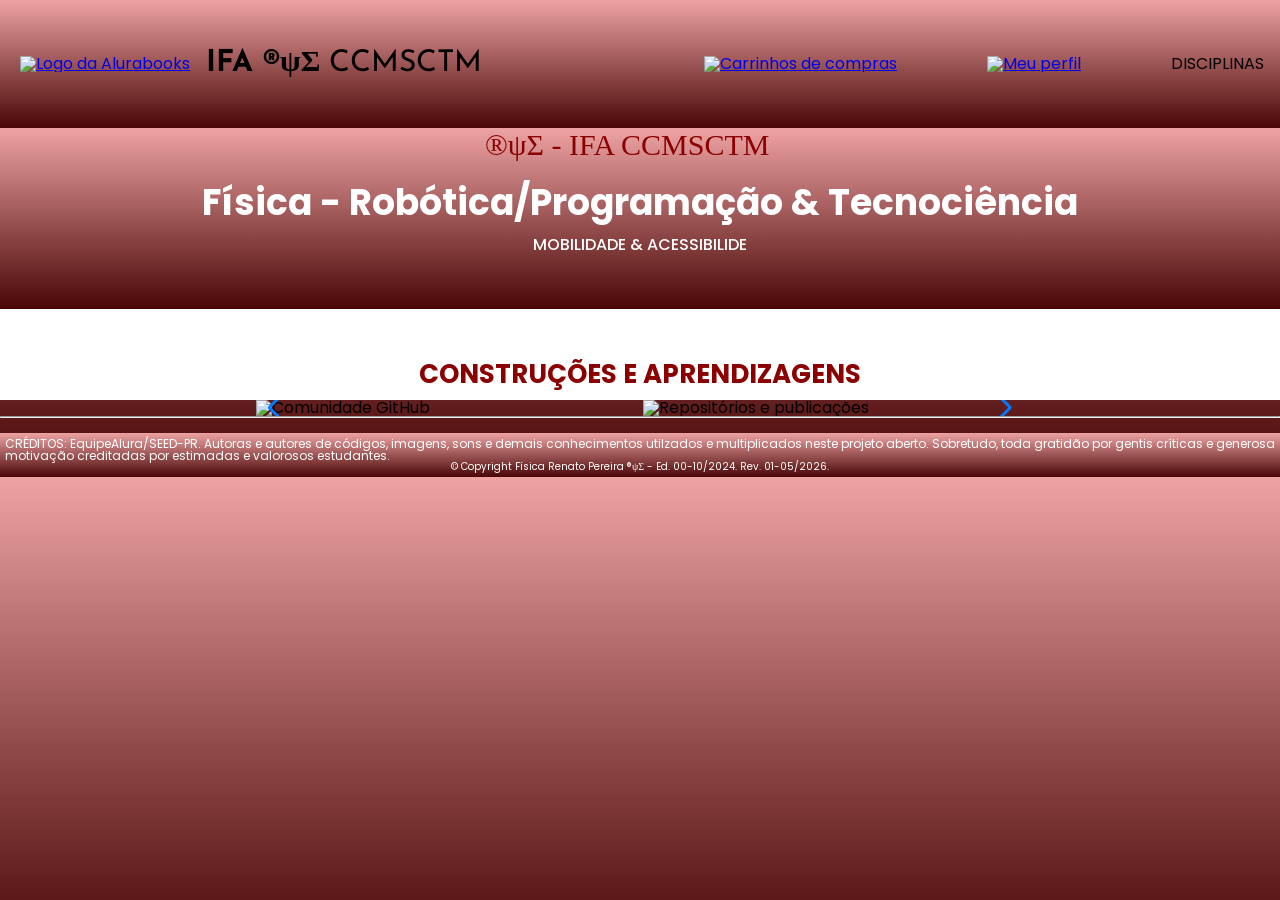
==== index.html @ aaa78fe3 "Add files via upload" ====
<!DOCTYPE html>
<html lang="pt-BR">

<head> <!--INSTRUMENTOS DO PROGRAMADOR-->
    <meta charset="UTF-8">
    <meta name="viewport" content="width=device-width, initial-scale=1.0">
    <title>®ψΣ - IFA CCMSCTM</title>
    <link rel="icon" type="image/svg" href="img/Logo.svg">
    <link rel="stylesheet" href="reset.css">
    <link rel="preconnect" href="https://fonts.googleapis.com">
    <link rel="preconnect" href="https://fonts.gstatic.com" crossorigin>
    <link href="https://fonts.googleapis.com/css2?family=Poppins:wght@300;400;500;700&display=swap" rel="stylesheet">
    <link rel="stylesheet" href="https://unpkg.com/swiper@8/swiper-bundle.min.css" />
    <link href="https://fonts.googleapis.com/css2?family=Josefin+Sans:wght@400;700&display=swap" rel="stylesheet">
    <link rel="stylesheet" href="styles.css">

    <link rel="stylesheet" href="https://cdn.jsdelivr.net/npm/swiper@11/swiper-bundle.min.css"/>
    <script src="https://cdn.jsdelivr.net/npm/swiper@11/swiper-bundle.min.js"></script>
</head>

<body> <!--CORPO DA PÁGINA INICIAL-->
    <header class="cabeçalho"> <!--CABEÇALHO E CLASSE PARA O CSS STYLE-->
        <div class="container"> <!--UMA DIVISÃO PARA COMPORTAR OS ELEMENTOS DO CABEÇALHO E AS CLASSES DE CSS-->
            <input type="checkbox" id="menu" class="container__botao"> <!--Cria caixa de seleção (checkbox) interativa, usada para controlar elementos de interface (AQUI: menus "hambúrguer" responsivos).--> 
            <label for="menu" class="container__rotulo"> <!--A área clicável que interage com o botão do menu-->
                <span class="cabeçalho__menu-hamburguer container__imagem"></span> <!--Estiliza o menu hamburger-->
            
    </label>
        <ul class="lista-menu"> <!-- Lista Oculta de links de Navegação do site no HAMBURGER PARA O CELULAR ou MOBILE-->
            <li class="lista-menu__titulo">DISCIPLINAS</li>
                     <li class="lista-menu__item">
                        <a href="metodologia.html" class="lista-menu__link">metodologia</a>
                    </li>
                    <li class="lista-menu__item">
                        <a href="#" class="lista-menu__link">Biologia</a>
                    </li>
                    <li class="lista-menu__item">
                        <a href="#" class="lista-menu__link">Física</a>
                    </li>
                    <li class="lista-menu__item">
                        <a href="#" class="lista-menu__link">Filosofia</a>
                    </li>
                    <li class="lista-menu__item">
                        <a href="#" class="lista-menu__link">Geografia</a>
                    </li>
                    <li class="lista-menu__item">
                        <a href="#" class="lista-menu__link">História</a>
                    </li>
                    <li class="lista-menu__item">
                        <a href="#" class="lista-menu__link">Letras</a>
                    </li>
                    <li class="lista-menu__item">
                        <a href="#" class="lista-menu__link">Linguagens</a>
                    </li>
                    <li class="lista-menu__item">
                        <a href="#" class="lista-menu__link">Matemática</a>
                    </li>
                    <li class="lista-menu__item">
                        <a href="#" class="lista-menu__link">Química</a>
                    </li>
                    <li class="lista-menu__item">
                        <a href="#" class="lista-menu__link">Sociologia</a>
                    </li>
            </ul> <!--Fim da Lista de Navegação de celular/mobile-->
    
    
            <a href="index.html"><!--IMAGEM DA LOGO COM LINK PARA A HOME PAGE-->
               <img src="img/Logo.svg" alt="Logo da Alurabooks" class="container__imagem">
            </a><!-- LOGO DO SITE NO CABEÇALHO E CLASSE DO CSS-->
            <h1 class="container__titulo"><b class="container__titulo--negrito">IFA ®ψΣ</b> CCMSCTM</h1>
        </div> <!-- TÍTULO DO SITE NO CABEÇALHO E CLASSE DO CSS-->

        <ul><!--LISTA COM LINKS PARA OS FAVORITOS E MINHA ESTANTE - DESATIVADOS-->
            <li class="opções__item"><a href="#" class="opções__link"></a></li> <!--Favoritos-->            
        <div class="container">
            <li class="opções__item"><a href="#" class="opções__link"></a></li> <!--Minha Estante-->
        </ul>

                           <!--IMAGENS LINKADAS DOS FAVORITOS, MINHA SACOLA E MEU PERFIL - APARENTES, MAS NÃO FUNCIONAIS-->
            <a href="#"><img src="img/Favoritos.svg" alt="Meus favoritos"
                class="container__imagem container__imagem-transparente"></a>
            <a href="#" class="container__link">
                <img src="img/Compras.svg" alt="Carrinhos de compras" class="container__imagem">
                <p class="container__texto">Minha sacola</p>
            </a>
            <a href="#" class="container__link">
                <img src="img/Usuario.svg" alt="Meu perfil" class="container__imagem">
                <p class="container__texto">Meu perfil</p>
            </a> <!--FIM DO CAMPO DOS LINKS NO CELULAR OU MOBILE-->

 <ul class="opções"> <!-- LISTA VISÍVEL DE LINKS DE NAVEGAÇAO do site no HAMBURGER DO CBEÇALHO PARA O DESKTOP-->
            <input type="checkbox" id="opções-menu" class="opções__botão"> <!--input cria um marcador clicável, id identifica para label usar o for e endereçar a ação, o class leva ao CSS-->
            <label for="opções-menu" class="opções__rotulo"> <!--ENDEREÇADOR DO S LINKS DO MENU HAMBURBER-->
                <li class="opções__item">DISCIPLINAS</li> <!--TÍTULO DO MENU HAMBRGER -->
            </label>

            <ul class="lista-menu"> <!-- LISTA OCULTA DE LINKS DE NAVEGAÇÃO do site no HAMBURGER PARA O DESKTOP E CLASSE DO CSS-->
                <li class="lista-menu__item">
                    <a href="metodologia.html" class="lista-menu__link">metodologia</a>
                </li>
                <li class="lista-menu__item">
                    <a href="#" class="lista-menu__link">Biologia</a>
                </li>
                <li class="lista-menu__item">
                    <a href="#" class="lista-menu__link">Física</a>
                </li>
                <li class="lista-menu__item">
                    <a href="#" class="lista-menu__link">Filosofia</a>
                </li>
                  <li class="lista-menu__item">
                    <a href="#" class="lista-menu__link">Geografia</a>
                </li>
                <li class="lista-menu__item">
                    <a href="#" class="lista-menu__link">História</a>
                </li>
                <li class="lista-menu__item">
                    <a href="#" class="lista-menu__link">Letras</a>
                </li>
                <li class="lista-menu__item">
                    <a href="#" class="lista-menu__link">Linguagens</a>
                </li>
                <li class="lista-menu__item">
                    <a href="#" class="lista-menu__link">Matemática</a>
                </li>
                 <li class="lista-menu__item">
                    <a href="#" class="lista-menu__link">Química</a>
                </li>
                <li class="lista-menu__item">
                    <a href="#" class="lista-menu__link">Sociologia</a>
                </li>

            </ul> <!--FIM DA LISTA DE NAVEGAÇAO DO DESKTOP-->

        </div>
    
    </header>  <!--FIM DO CABEÇALHO-->


    
    <section class="banner"> <!--Primeiro Espaço editável da página inicial- UMA SECTION, UMA REGIÃO VISUAL NA HOME PAGE-->
         <h1 class="titulo">®ψΣ - IFA CCMSCTM </h1>
        <h2 class="banner__titulo">Física - Robótica/Programação & Tecnociência</h2>
        <p class="banner__texto">MOBILIDADE & ACESSIBILIDE</p>    
    </section>


                <!--INÍCIO DO CARROSSEL DE IMAGENS E CLASS DO CSS-->
    <section class="carrossel">
        <h1 class="carrossel__titulo">CONSTRUÇÕES E APRENDIZAGENS</h1>
        <!-- CONTEÚDO DO CARROSSEL, SLIDES -->
        <div class="carrossel__container"> <!--AGRPAMENTO DOS SLIDES-->
            <div class="swiper"> <!--ORGANIZA O INICIA DO DESLIZAMENTO, MAS REQUER O WRAPPEER -->
                <div class="swiper-pagination"></div> <!--ORGANIZA A INDERIAÇÃO, ALOCAÇÃO DOS SLIDES PARA EXECUÇÃO-->

                <div class="swiper-wrapper"> <!--ORGANIZA E POSSIBILITA A TRANSIÇÃO DOS SLIDES--> 
                    <!-- ALOCAÇÃO DOS SLIDES -->
                    <div class="swiper-slide"><img src="img/git.svg" alt="Comunidade GitHub"></div>
                    <div class="swiper-slide"><img src="img/git1.svg" alt="Repositórios e publicações"></div>
                    <div class="swiper-slide"><img src="img/tink.svg" alt="Simuladores de robótica"></div>
                    <div class="swiper-slide"><img src="img/tink3.svg" alt="Programaçao e publicações"></div>
                    <div class="swiper-slide"><img src="img/tink.svg" alt="Códigos e simuladores"></div>
                    <div class="swiper-slide"><img src="img/ifa.svg" alt="Projeto e publicações"></div>
                    <div class="swiper-slide"><img src="img/vs2.svg" alt="Códigos e simuladores"></div>
                </div>

                <!-- HABILITA A NAVEGAÇÃO POR BOTÕES -->
                <div class="swiper-button-prev"></div>
                <div class="swiper-button-next"></div>
            </div>
        </div>
    </section> <!--FIM DO CARROSSEL-->

    <hr /> <!--LINHA HORIZONTAL DE SEPARAÇÃO-->



      <!--JAVA PARA CARROSSEL DE SLIDES DINÂMICO E MANUAL POR SETAS-->
<script>
  const swiper = new Swiper('.swiper', {
    // Configuração da navegação (setas funcionando)
    navigation: {
      nextEl: '.swiper-button-next',
      prevEl: '.swiper-button-prev',
    },
    
    // Paginação (opcional)
    pagination: {                
      el: '.swiper-pagination',
      clickable: true, // Adiciona clicabilidade aos pontos
    },

    // Configurações para Loop Infinito
    loop: true, // Habilita o loop
    slidesPerView: 2, // Quantidade de slides visíveis
    spaceBetween: 5, // Espaçamento
    
    // Opcional: Adicionar autoplay para ser automático
    autoplay: {
      delay: 5000,
      disableOnInteraction: false, // Mantém o autoplay após usar as setas
    },
  });
</script>   <!--FIM DO CÓDIGO JAVA E UTILIZAÇÃO-->
             


         <!--CÓDIGO JAVA PAUSADO, SEM AÇÃO DAS SETAS-->
<script>
// Certifique-se de importar o Autoplay se estiver usando módulos
// import Swiper, { Navigation, Pagination, Autoplay } from 'swiper'; 
// Swiper.use([Navigation, Pagination, Autoplay]);

//const swiper = new Swiper('.swiper', {
  // Configuração da navegação
  //spaceBetween: 5,
  //slidesPerView: 2, // Pode ser 'auto' para slides dinâmicos
  
  //navigation: {
    //nextEl: '.swiper-button-next',
    //prevEl: '.swiper-button-prev',
  //},
  
  // Opcionais
  //pagination: { el: '.swiper-pagination', clickable: true },

  // --- ALTERAÇÕES PARA INFINITO/DINÂMICO ---
  //loop: true, // Habilita o loop infinito
  
 // autoplay: {
   // delay: 0, // 0ms para efeito contínuo (marquee)
   // disableOnInteraction: false, // Continua mesmo após interagir
 // },
  
 // speed: 15000, // Velocidade da transição (aumente para ser mais lento)
  
  // Opcional: Se quiser que mova suavemente sem parar
  // freeMode: true, 
  // freeModeSticky: true, 
  
  // --- Garante que o Swiper se atualize ao adicionar itens ---
  // observer: true,
  //observeParents: true,
//});

 </script>



    
    <div class="rodapepadrao"> <!--RODAPÉ-->
         CRÉDITOS: EquipeAlura/SEED-PR. Autoras e autores de códigos, imagens, sons e demais conhecimentos utilzados e multiplicados neste projeto aberto. Sobretudo, toda gratidão por gentis críticas e generosa motivação creditadas por estimadas e valorosos estudantes.
          <div class="copyright">© Copyright Física Renato Pereira ®ψΣ - Ed. 00-10/2024. Rev. 01-05/2026.</div>
          </div>

    
</body> <!--FIM DO CORPO DA FOE PAGE-->

</html> <!--FIM DO CÓDIGO-->
---- styles.css ----
@import url("styles/header.css");
@import url("styles/banner.css");
@import url("styles/carrossel.css");
@import url("styles/topicos.css");
@import url("styles/contato.css");
@import url("styles/rodapé.css");

:root {
    --cor-de-fundo: #EBECEE;
    --branco: #FFFFFF;
    --vermelho: darkred;
    --laranja: #8b0000;
    --azul-degrade: linear-gradient(97.54deg, #002F52 35.49%, #326589 165.37%);
    --fonte-principal: "Poppins";
    --azul: #002F52;
    --fonte-secundario: "Josefin Sans";
    --preto: #000000;
    --cinza: #474646;
    --cinza-claro: #858585;
}

body, html {
    background: linear-gradient(to bottom, #eea3a3 0%,#490606 100%);
    font-family: var(--fonte-principal);
    font-size: 16px;
    font-weight: 400;
}
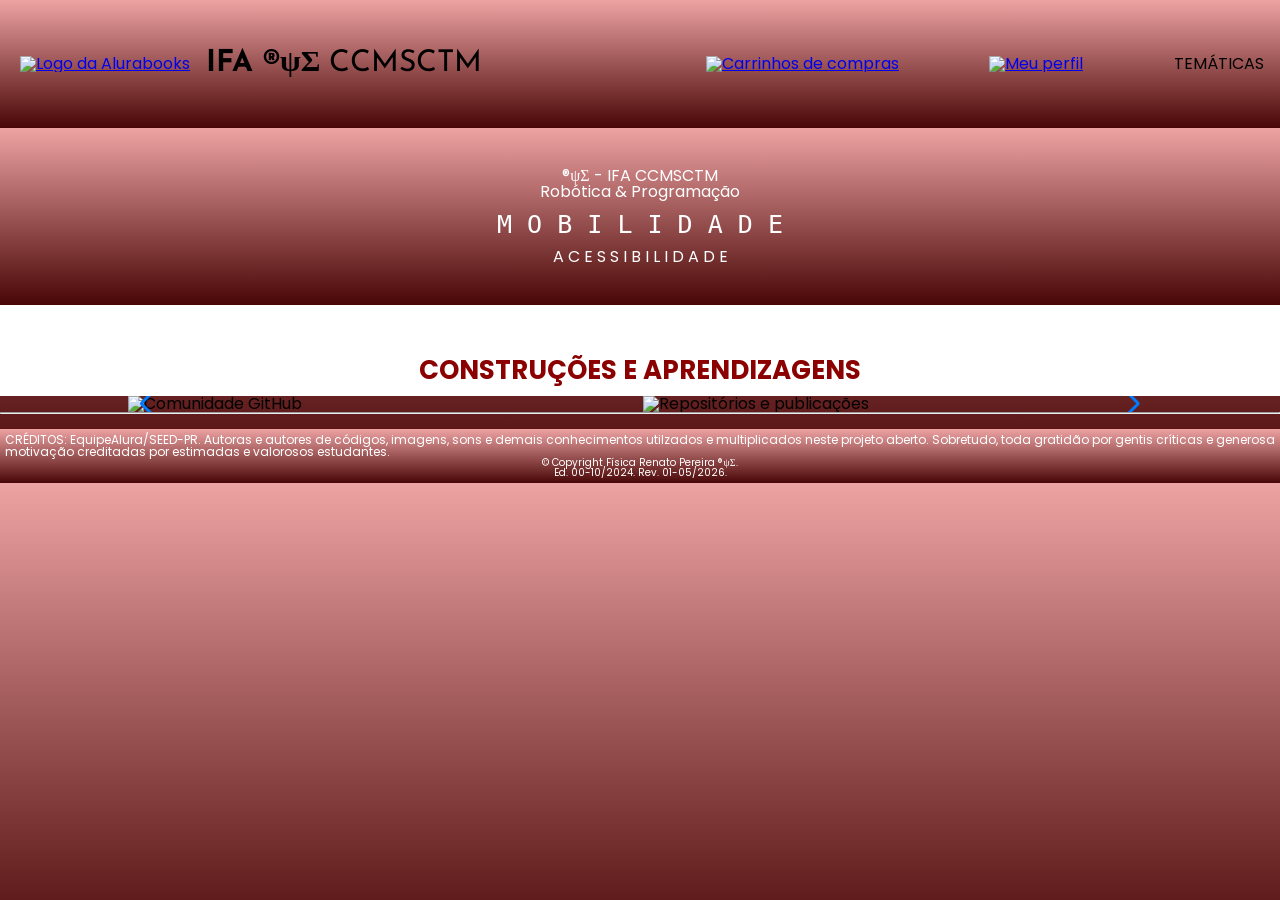
==== commit 704c1484: "Update index.html" ====
--- a/index.html
+++ b/index.html
@@ -27,9 +27,9 @@
             
     </label>
         <ul class="lista-menu"> <!-- Lista Oculta de links de Navegação do site no HAMBURGER PARA O CELULAR ou MOBILE-->
-            <li class="lista-menu__titulo">DISCIPLINAS</li>
+            <li class="lista-menu__titulo">TEMÁTICAS</li>
                      <li class="lista-menu__item">
-                        <a href="metodologia.html" class="lista-menu__link">metodologia</a>
+                        <a href="mobilidade.html" class="lista-menu__link">mobilidade</a>
                     </li>
                     <li class="lista-menu__item">
                         <a href="#" class="lista-menu__link">Biologia</a>
@@ -91,12 +91,12 @@
  <ul class="opções"> <!-- LISTA VISÍVEL DE LINKS DE NAVEGAÇAO do site no HAMBURGER DO CBEÇALHO PARA O DESKTOP-->
             <input type="checkbox" id="opções-menu" class="opções__botão"> <!--input cria um marcador clicável, id identifica para label usar o for e endereçar a ação, o class leva ao CSS-->
             <label for="opções-menu" class="opções__rotulo"> <!--ENDEREÇADOR DO S LINKS DO MENU HAMBURBER-->
-                <li class="opções__item">DISCIPLINAS</li> <!--TÍTULO DO MENU HAMBRGER -->
+                <li class="opções__item">TEMÁTICAS</li> <!--TÍTULO DO MENU HAMBRGER -->
             </label>
 
             <ul class="lista-menu"> <!-- LISTA OCULTA DE LINKS DE NAVEGAÇÃO do site no HAMBURGER PARA O DESKTOP E CLASSE DO CSS-->
                 <li class="lista-menu__item">
-                    <a href="metodologia.html" class="lista-menu__link">metodologia</a>
+                    <a href="mobilidade.html" class="lista-menu__link">mobilidade</a>
                 </li>
                 <li class="lista-menu__item">
                     <a href="#" class="lista-menu__link">Biologia</a>
@@ -137,38 +137,37 @@
 
 
     
-    <section class="banner"> <!--Primeiro Espaço editável da página inicial- UMA SECTION, UMA REGIÃO VISUAL NA HOME PAGE-->
-         <h1 class="titulo">®ψΣ - IFA CCMSCTM </h1>
-        <h2 class="banner__titulo">Física - Robótica/Programação & Tecnociência</h2>
-        <p class="banner__texto">MOBILIDADE & ACESSIBILIDE</p>    
+   <section class="banner"> <!--Primeiro Espaço editável da página inicial- UMA SECTION, UMA REGIÃO VISUAL NA HOME PAGE-->
+        <h1 class="gradient-text">®ψΣ - IFA CCMSCTM </h1>        
+         <h3 class="gradient-text">Robótica & Programação</h3> <!--Título Colorido-->
+        <div class="banner-container">
+             <h1 class="titulo-digitando">M O B I L I D A D E</h1>
+             <h1 class="gradient-text">A C E S S I B I L I D A D E</h1>
+        </div>
     </section>
 
 
                 <!--INÍCIO DO CARROSSEL DE IMAGENS E CLASS DO CSS-->
-    <section class="carrossel">
-        <h1 class="carrossel__titulo">CONSTRUÇÕES E APRENDIZAGENS</h1>
-        <!-- CONTEÚDO DO CARROSSEL, SLIDES -->
-        <div class="carrossel__container"> <!--AGRPAMENTO DOS SLIDES-->
-            <div class="swiper"> <!--ORGANIZA O INICIA DO DESLIZAMENTO, MAS REQUER O WRAPPEER -->
-                <div class="swiper-pagination"></div> <!--ORGANIZA A INDERIAÇÃO, ALOCAÇÃO DOS SLIDES PARA EXECUÇÃO-->
-
-                <div class="swiper-wrapper"> <!--ORGANIZA E POSSIBILITA A TRANSIÇÃO DOS SLIDES--> 
-                    <!-- ALOCAÇÃO DOS SLIDES -->
-                    <div class="swiper-slide"><img src="img/git.svg" alt="Comunidade GitHub"></div>
-                    <div class="swiper-slide"><img src="img/git1.svg" alt="Repositórios e publicações"></div>
-                    <div class="swiper-slide"><img src="img/tink.svg" alt="Simuladores de robótica"></div>
-                    <div class="swiper-slide"><img src="img/tink3.svg" alt="Programaçao e publicações"></div>
-                    <div class="swiper-slide"><img src="img/tink.svg" alt="Códigos e simuladores"></div>
-                    <div class="swiper-slide"><img src="img/ifa.svg" alt="Projeto e publicações"></div>
-                    <div class="swiper-slide"><img src="img/vs2.svg" alt="Códigos e simuladores"></div>
-                </div>
-
-                <!-- HABILITA A NAVEGAÇÃO POR BOTÕES -->
-                <div class="swiper-button-prev"></div>
-                <div class="swiper-button-next"></div>
-            </div>
-        </div>
-    </section> <!--FIM DO CARROSSEL-->
+<section class="carrossel"> 
+  <h1 class="carrossel__titulo">CONSTRUÇÕES E APRENDIZAGENS</h1> 
+  <!-- Adicionamos o id "carrossel-fullscreen" aqui -->
+  <div class="carrossel__container" id="carrossel-fullscreen"> 
+    <div class="swiper"> 
+      <div class="swiper-pagination"></div> 
+      <div class="swiper-wrapper"> 
+        <div class="swiper-slide"><img src="img/git.svg" alt="Comunidade GitHub"></div> 
+        <div class="swiper-slide"><img src="img/git1.svg" alt="Repositórios e publicações"></div> 
+        <div class="swiper-slide"><img src="img/tink.svg" alt="Simuladores de robótica"></div> 
+        <div class="swiper-slide"><img src="img/tink3.svg" alt="Programaçao e publicações"></div> 
+        <div class="swiper-slide"><img src="img/tink.svg" alt="Códigos e simuladores"></div> 
+        <div class="swiper-slide"><img src="img/ifa.svg" alt="Projeto e publicações"></div> 
+        <div class="swiper-slide"><img src="img/vs2.svg" alt="Códigos e simuladores"></div> 
+      </div> 
+      <div class="swiper-button-prev"></div> 
+      <div class="swiper-button-next"></div> 
+    </div> 
+  </div> 
+</section> <!--FIM DO CARROSSEL-->
 
     <hr /> <!--LINHA HORIZONTAL DE SEPARAÇÃO-->
 
@@ -244,12 +243,37 @@
 
  </script>
 
+<script>
+
+    const carrosselContainer = document.getElementById('carrossel-fullscreen');
+
+// Executa ao clicar duas vezes no carrossel (evita conflito com arrastar os slides)
+carrosselContainer.addEventListener('dblclick', () => {
+  if (!document.fullscreenElement) {
+    // Entra em tela cheia
+    carrosselContainer.requestFullscreen()
+      .catch(err => console.error(`Erro ao ativar tela cheia: ${err.message}`));
+  } else {
+    // Sai da tela cheia se já estiver nela
+    document.exitFullscreen();
+  }
+});
+
+// Força o Swiper a atualizar o layout após mudar para tela cheia
+document.addEventListener('fullscreenchange', () => {
+  // Substitua "meuSwiper" pela variável onde você instanciou o seu Swiper
+  if (typeof meuSwiper !== 'undefined') {
+    setTimeout(() => meuSwiper.update(), 300); 
+  }
+});
+</script>
 
 
     
     <div class="rodapepadrao"> <!--RODAPÉ-->
          CRÉDITOS: EquipeAlura/SEED-PR. Autoras e autores de códigos, imagens, sons e demais conhecimentos utilzados e multiplicados neste projeto aberto. Sobretudo, toda gratidão por gentis críticas e generosa motivação creditadas por estimadas e valorosos estudantes.
-          <div class="copyright">© Copyright Física Renato Pereira ®ψΣ - Ed. 00-10/2024. Rev. 01-05/2026.</div>
+         <div class="copyright">© Copyright Física Renato Pereira ®ψΣ.</div>
+          <div class="copyright"> Ed. 00-10/2024. Rev. 01-05/2026.</div>
           </div>
 
     
--- a/styles.css
+++ b/styles.css
@@ -26,3 +26,16 @@
     font-weight: 400;
 }
 
+.titulo-digitando {
+    font-family: monospace;
+    font-size: 25px;
+    color:linear-gradient(to right, #efecec, #21024c); 
+    overflow: hidden;
+    white-space: nowrap;
+    border-right: px solid;
+    width: 1;
+    animation: typing 6s steps(30, end) infinite, blink 1s infinite;
+    margin-top: 1%;
+    margin-bottom: 1%;
+}
+
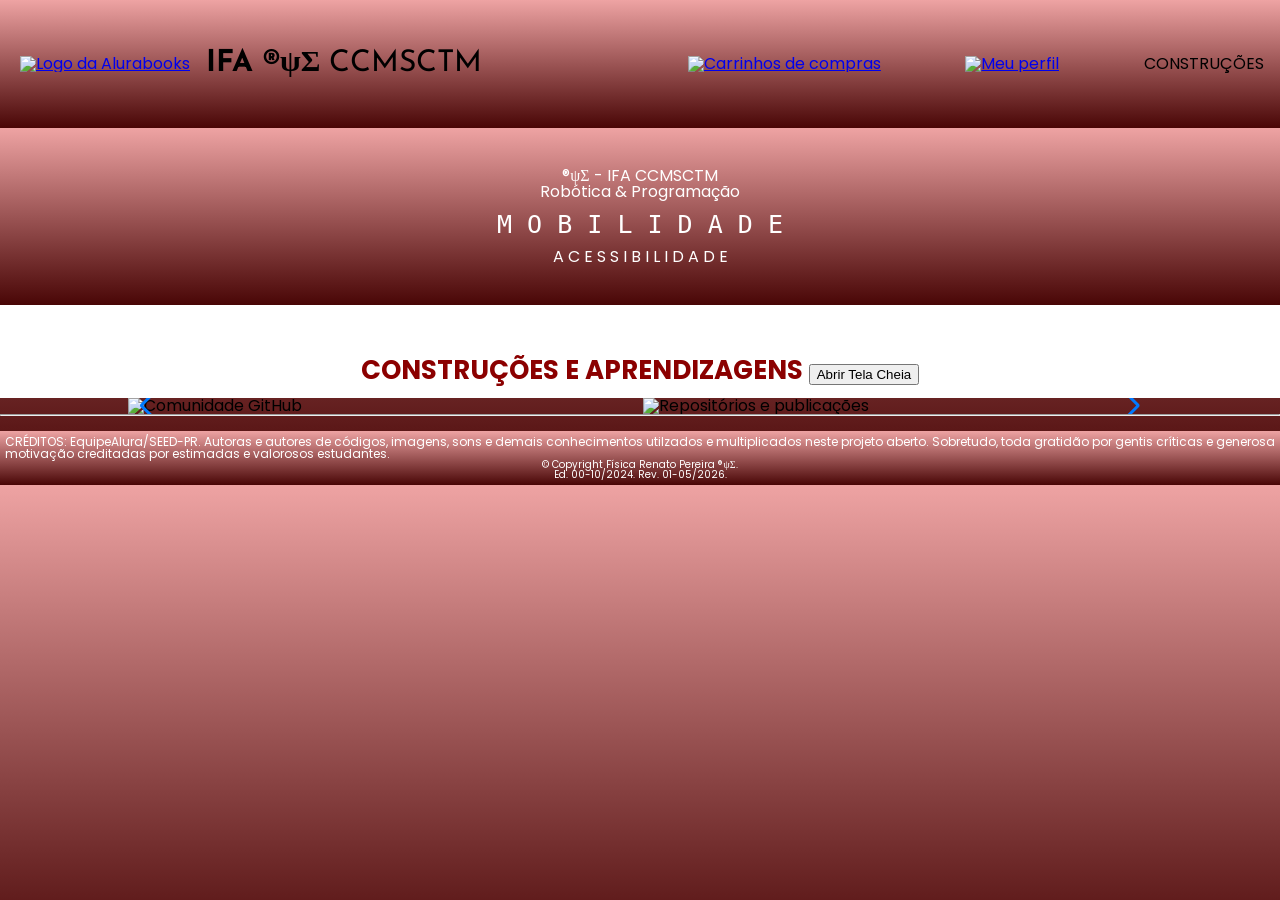
==== commit 4bcef8f8: "Update index.html" ====
--- a/index.html
+++ b/index.html
@@ -91,45 +91,39 @@
  <ul class="opções"> <!-- LISTA VISÍVEL DE LINKS DE NAVEGAÇAO do site no HAMBURGER DO CBEÇALHO PARA O DESKTOP-->
             <input type="checkbox" id="opções-menu" class="opções__botão"> <!--input cria um marcador clicável, id identifica para label usar o for e endereçar a ação, o class leva ao CSS-->
             <label for="opções-menu" class="opções__rotulo"> <!--ENDEREÇADOR DO S LINKS DO MENU HAMBURBER-->
-                <li class="opções__item">TEMÁTICAS</li> <!--TÍTULO DO MENU HAMBRGER -->
+                <li class="opções__item">CONSTRUÇÕES</li> <!--TÍTULO DO MENU HAMBRGER -->
             </label>
-
-            <ul class="lista-menu"> <!-- LISTA OCULTA DE LINKS DE NAVEGAÇÃO do site no HAMBURGER PARA O DESKTOP E CLASSE DO CSS-->
-                <li class="lista-menu__item">
-                    <a href="mobilidade.html" class="lista-menu__link">mobilidade</a>
-                </li>
-                <li class="lista-menu__item">
-                    <a href="#" class="lista-menu__link">Biologia</a>
-                </li>
-                <li class="lista-menu__item">
-                    <a href="#" class="lista-menu__link">Física</a>
-                </li>
-                <li class="lista-menu__item">
-                    <a href="#" class="lista-menu__link">Filosofia</a>
-                </li>
-                  <li class="lista-menu__item">
-                    <a href="#" class="lista-menu__link">Geografia</a>
-                </li>
-                <li class="lista-menu__item">
-                    <a href="#" class="lista-menu__link">História</a>
-                </li>
-                <li class="lista-menu__item">
-                    <a href="#" class="lista-menu__link">Letras</a>
-                </li>
-                <li class="lista-menu__item">
-                    <a href="#" class="lista-menu__link">Linguagens</a>
-                </li>
-                <li class="lista-menu__item">
-                    <a href="#" class="lista-menu__link">Matemática</a>
-                </li>
-                 <li class="lista-menu__item">
-                    <a href="#" class="lista-menu__link">Química</a>
-                </li>
-                <li class="lista-menu__item">
-                    <a href="#" class="lista-menu__link">Sociologia</a>
-                </li>
-
-            </ul> <!--FIM DA LISTA DE NAVEGAÇAO DO DESKTOP-->
+                    <ul class="lista-menu"> 
+                        <li class="lista-menu__titulo">TEMÁTICAS</li> 
+                        <li class="lista-menu__item"> 
+                            <li class="lista-menu__item dropdown">   
+                             <a href="mobilidade.html" class="lista-menu__link">mobilidade</a> 
+                               <ul class="submenu">
+                                  <li><a href="botanica.html" class="submenu__link">Botânica</a></li>
+                                  <li><a href="zoologia.html" class="submenu__link">Zoologia</a></li>
+                                  <li><a href="genetica.html" class="submenu__link">Genética</a></li>
+                                </ul>
+                              </li> 
+                        <!-- Item com Submenu -->
+                          <li class="lista-menu__item dropdown"> 
+                            <a href="#" class="lista-menu__link">Biologia</a> 
+                            <ul class="submenu">
+                              <li><a href="botanica.html" class="submenu__link">Botânica</a></li>
+                              <li><a href="zoologia.html" class="submenu__link">Zoologia</a></li>
+                              <li><a href="genetica.html" class="submenu__link">Genética</a></li>
+                            </ul>
+                          </li> 
+  
+                              <li class="lista-menu__item"> <a href="#" class="lista-menu__link">Física</a> </li> 
+                              <li class="lista-menu__item"> <a href="#" class="lista-menu__link">Filosofia</a> </li> 
+                              <li class="lista-menu__item"> <a href="#" class="lista-menu__link">Geografia</a> </li> 
+                              <li class="lista-menu__item"> <a href="#" class="lista-menu__link">História</a> </li> 
+                              <li class="lista-menu__item"> <a href="#" class="lista-menu__link">Letras</a> </li> 
+                              <li class="lista-menu__item"> <a href="#" class="lista-menu__link">Linguagens</a> </li> 
+                              <li class="lista-menu__item"> <a href="#" class="lista-menu__link">Matemática</a> </li> 
+                              <li class="lista-menu__item"> <a href="#" class="lista-menu__link">Química</a> </li> 
+                              <li class="lista-menu__item"> <a href="#" class="lista-menu__link">Sociologia</a> </li> 
+                            </ul> <!--FIM DA LISTA DE NAVEGAÇAO DO DESKTOP-->
 
         </div>
     
@@ -149,7 +143,7 @@
 
                 <!--INÍCIO DO CARROSSEL DE IMAGENS E CLASS DO CSS-->
 <section class="carrossel"> 
-  <h1 class="carrossel__titulo">CONSTRUÇÕES E APRENDIZAGENS</h1> 
+  <h1 class="carrossel__titulo">CONSTRUÇÕES E APRENDIZAGENS <button id="btn-fullscreen">Abrir Tela Cheia</button></h1> 
   <!-- Adicionamos o id "carrossel-fullscreen" aqui -->
   <div class="carrossel__container" id="carrossel-fullscreen"> 
     <div class="swiper"> 
@@ -268,6 +262,23 @@
 });
 </script>
 
+<script>
+    const botaoFullscreen = document.getElementById('btn-fullscreen');
+const carrosselSecao = document.querySelector('.carrossel');
+
+botaoFullscreen.addEventListener('click', () => {
+    if (!document.fullscreenElement) {
+        // Solicita a abertura da seção em tela cheia
+        carrosselSecao.requestFullscreen().catch(err => {
+            console.error(`Erro ao tentar abrir tela cheia: ${err.message}`);
+        });
+    } else {
+        // Sai da tela cheia
+        document.exitFullscreen();
+    }
+});
+</script>
+
 
     
     <div class="rodapepadrao"> <!--RODAPÉ-->
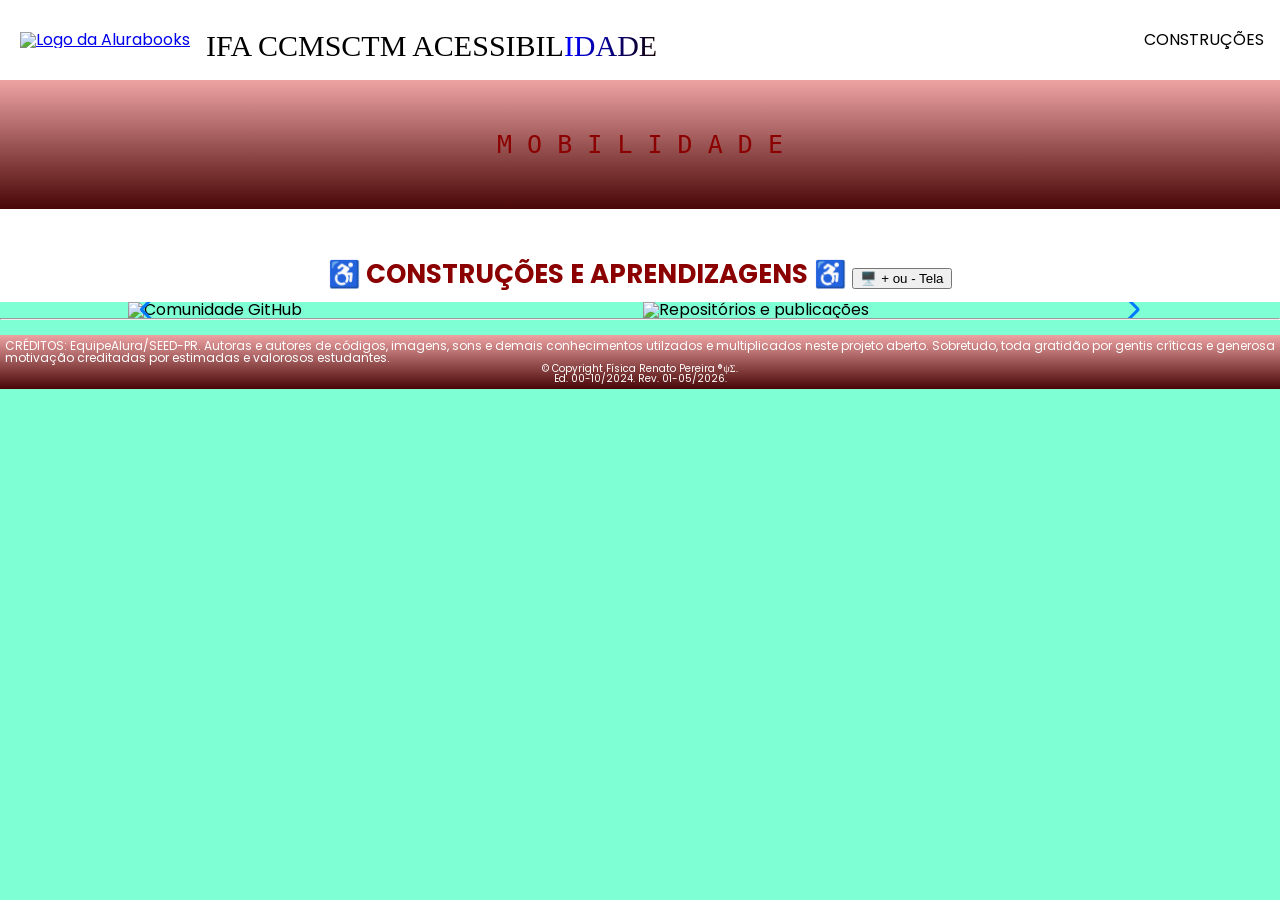
==== commit 9873225b: "Update index.html" ====
--- a/index.html
+++ b/index.html
@@ -67,26 +67,11 @@
             <a href="index.html"><!--IMAGEM DA LOGO COM LINK PARA A HOME PAGE-->
                <img src="img/Logo.svg" alt="Logo da Alurabooks" class="container__imagem">
             </a><!-- LOGO DO SITE NO CABEÇALHO E CLASSE DO CSS-->
-            <h1 class="container__titulo"><b class="container__titulo--negrito">IFA ®ψΣ</b> CCMSCTM</h1>
-        </div> <!-- TÍTULO DO SITE NO CABEÇALHO E CLASSE DO CSS-->
-
-        <ul><!--LISTA COM LINKS PARA OS FAVORITOS E MINHA ESTANTE - DESATIVADOS-->
-            <li class="opções__item"><a href="#" class="opções__link"></a></li> <!--Favoritos-->            
-        <div class="container">
-            <li class="opções__item"><a href="#" class="opções__link"></a></li> <!--Minha Estante-->
-        </ul>
-
-                           <!--IMAGENS LINKADAS DOS FAVORITOS, MINHA SACOLA E MEU PERFIL - APARENTES, MAS NÃO FUNCIONAIS-->
-            <a href="#"><img src="img/Favoritos.svg" alt="Meus favoritos"
-                class="container__imagem container__imagem-transparente"></a>
-            <a href="#" class="container__link">
-                <img src="img/Compras.svg" alt="Carrinhos de compras" class="container__imagem">
-                <p class="container__texto">Minha sacola</p>
-            </a>
-            <a href="#" class="container__link">
-                <img src="img/Usuario.svg" alt="Meu perfil" class="container__imagem">
-                <p class="container__texto">Meu perfil</p>
-            </a> <!--FIM DO CAMPO DOS LINKS NO CELULAR OU MOBILE-->
+             <h1 class="gradient-text">IFA CCMSCTM ACESSIBILIDADE</h1> 
+          </div> <!-- TÍTULO DO SITE NO CABEÇALHO E CLASSE DO CSS-->
+
+        
+          
 
  <ul class="opções"> <!-- LISTA VISÍVEL DE LINKS DE NAVEGAÇAO do site no HAMBURGER DO CBEÇALHO PARA O DESKTOP-->
             <input type="checkbox" id="opções-menu" class="opções__botão"> <!--input cria um marcador clicável, id identifica para label usar o for e endereçar a ação, o class leva ao CSS-->
@@ -132,18 +117,16 @@
 
     
    <section class="banner"> <!--Primeiro Espaço editável da página inicial- UMA SECTION, UMA REGIÃO VISUAL NA HOME PAGE-->
-        <h1 class="gradient-text">®ψΣ - IFA CCMSCTM </h1>        
-         <h3 class="gradient-text">Robótica & Programação</h3> <!--Título Colorido-->
         <div class="banner-container">
-             <h1 class="titulo-digitando">M O B I L I D A D E</h1>
-             <h1 class="gradient-text">A C E S S I B I L I D A D E</h1>
+             <h1 class="titulo-digitando"> M O B I L I D A D E</h1>
         </div>
     </section>
 
 
                 <!--INÍCIO DO CARROSSEL DE IMAGENS E CLASS DO CSS-->
-<section class="carrossel"> 
-  <h1 class="carrossel__titulo">CONSTRUÇÕES E APRENDIZAGENS <button id="btn-fullscreen">Abrir Tela Cheia</button></h1> 
+ <section class="carrossel"> 
+  <h1 class="carrossel__titulo"> ♿ CONSTRUÇÕES E APRENDIZAGENS ♿  <button id="btn-fullscreen">🖥️ + ou - Tela</button></h1>
+
   <!-- Adicionamos o id "carrossel-fullscreen" aqui -->
   <div class="carrossel__container" id="carrossel-fullscreen"> 
     <div class="swiper"> 
@@ -161,7 +144,7 @@
       <div class="swiper-button-next"></div> 
     </div> 
   </div> 
-</section> <!--FIM DO CARROSSEL-->
+</section> <!--FIM DO CARROSSEL--><!--FIM DO CARROSSEL-->
 
     <hr /> <!--LINHA HORIZONTAL DE SEPARAÇÃO-->
 
@@ -288,6 +271,6 @@
           </div>
 
     
-</body> <!--FIM DO CORPO DA FOE PAGE-->
+</body> <!--FIM DO CORPO DA PAGE-->
 
 </html> <!--FIM DO CÓDIGO-->
--- a/styles.css
+++ b/styles.css
@@ -20,7 +20,7 @@
 }
 
 body, html {
-    background: linear-gradient(to bottom, #eea3a3 0%,#490606 100%);
+    background-color: aquamarine;
     font-family: var(--fonte-principal);
     font-size: 16px;
     font-weight: 400;
@@ -29,7 +29,7 @@
 .titulo-digitando {
     font-family: monospace;
     font-size: 25px;
-    color:linear-gradient(to right, #efecec, #21024c); 
+    color: darkred; 
     overflow: hidden;
     white-space: nowrap;
     border-right: px solid;
@@ -39,3 +39,37 @@
     margin-bottom: 1%;
 }
 
+@keyframes typing {
+    0% {
+        width: 0;
+    }
+    50%, 100% {
+        width: 100%; /* Expande o tamanho até preencher todo o texto */
+    }
+}
+
+@keyframes blink {
+    50% {
+        border-color: transparent;
+    }
+}
+
+.gradient-text {
+  font-family: Garamond;
+  font-size: 30px;
+  color: #440505;
+  background: linear-gradient(97.54deg, black 20%, yellow 15%, blue 20%, #110003 25%, darkred 30%, rgb(2, 66, 15) 35%);
+  background-size: 400%; /* Aumenta o tamanho do fundo para animar */
+  -webkit-background-clip: text; /* Recorta o fundo no formato do texto */
+  background-clip: text;
+  -webkit-text-fill-color: transparent; /* Torna a cor original transparente */
+  animation: degrade-animation 15s ease infinite; /* Animação */
+margin-bottom: 0%;
+margin-top: 1vw;
+}
+
+@keyframes degrade-animation {
+  0% { background-position: 0% 50%; }
+  50% { background-position: 100% 50%; }
+  100% { background-position: 0% 50%; }
+}
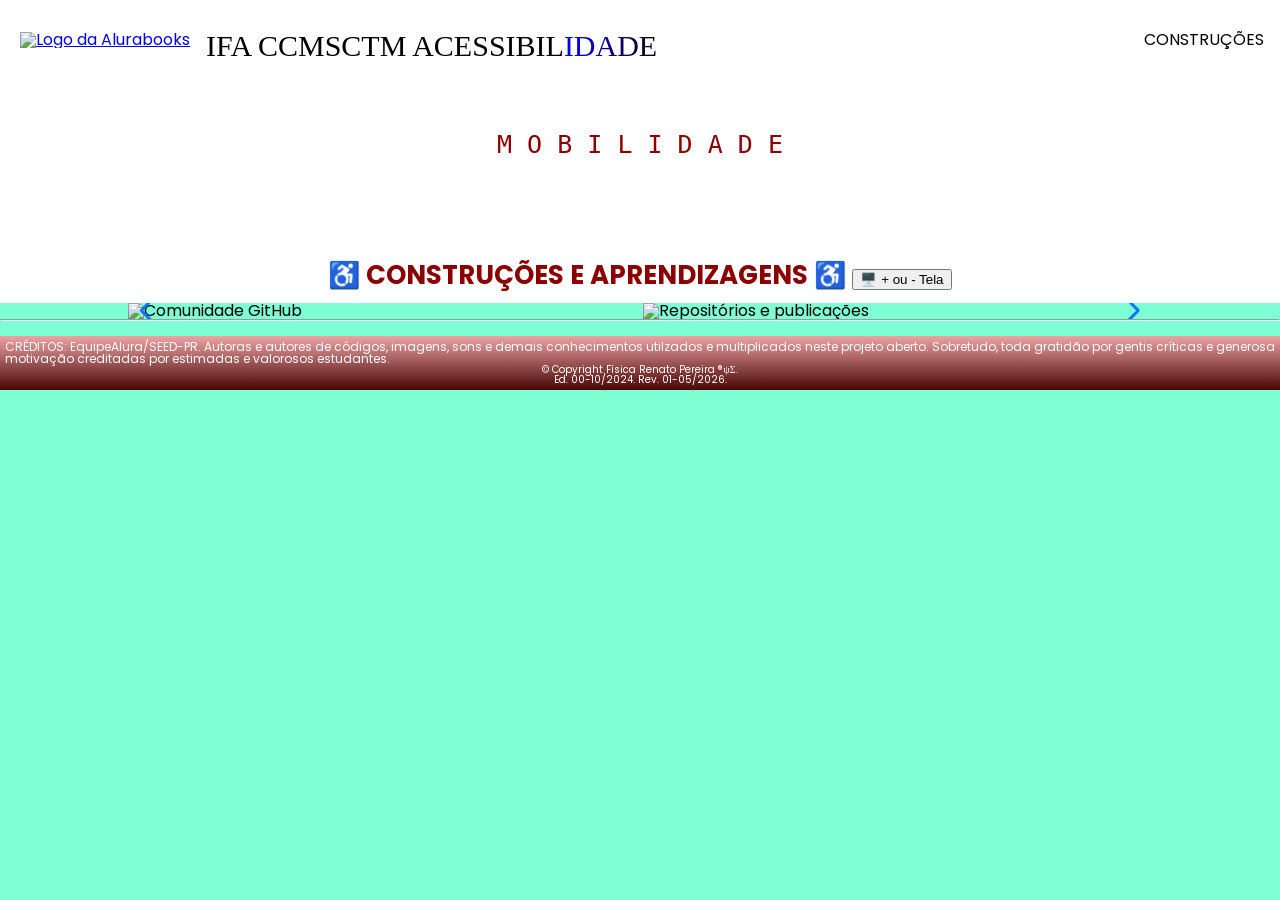
==== commit 8b6ca4a1: "Update index.html" ====
--- a/index.html
+++ b/index.html
@@ -63,12 +63,18 @@
                     </li>
             </ul> <!--Fim da Lista de Navegação de celular/mobile-->
     
-    
+          <div>  
             <a href="index.html"><!--IMAGEM DA LOGO COM LINK PARA A HOME PAGE-->
                <img src="img/Logo.svg" alt="Logo da Alurabooks" class="container__imagem">
             </a><!-- LOGO DO SITE NO CABEÇALHO E CLASSE DO CSS-->
-             <h1 class="gradient-text">IFA CCMSCTM ACESSIBILIDADE</h1> 
-          </div> <!-- TÍTULO DO SITE NO CABEÇALHO E CLASSE DO CSS-->
+          </div>
+          <div>        
+             <h1 class="gradient-text"> IFA   CCMSCTM ACESSIBILIDADE </h1>
+          </div>
+          
+
+
+        </div> <!-- TÍTULO DO SITE NO CABEÇALHO E CLASSE DO CSS-->
 
         
           
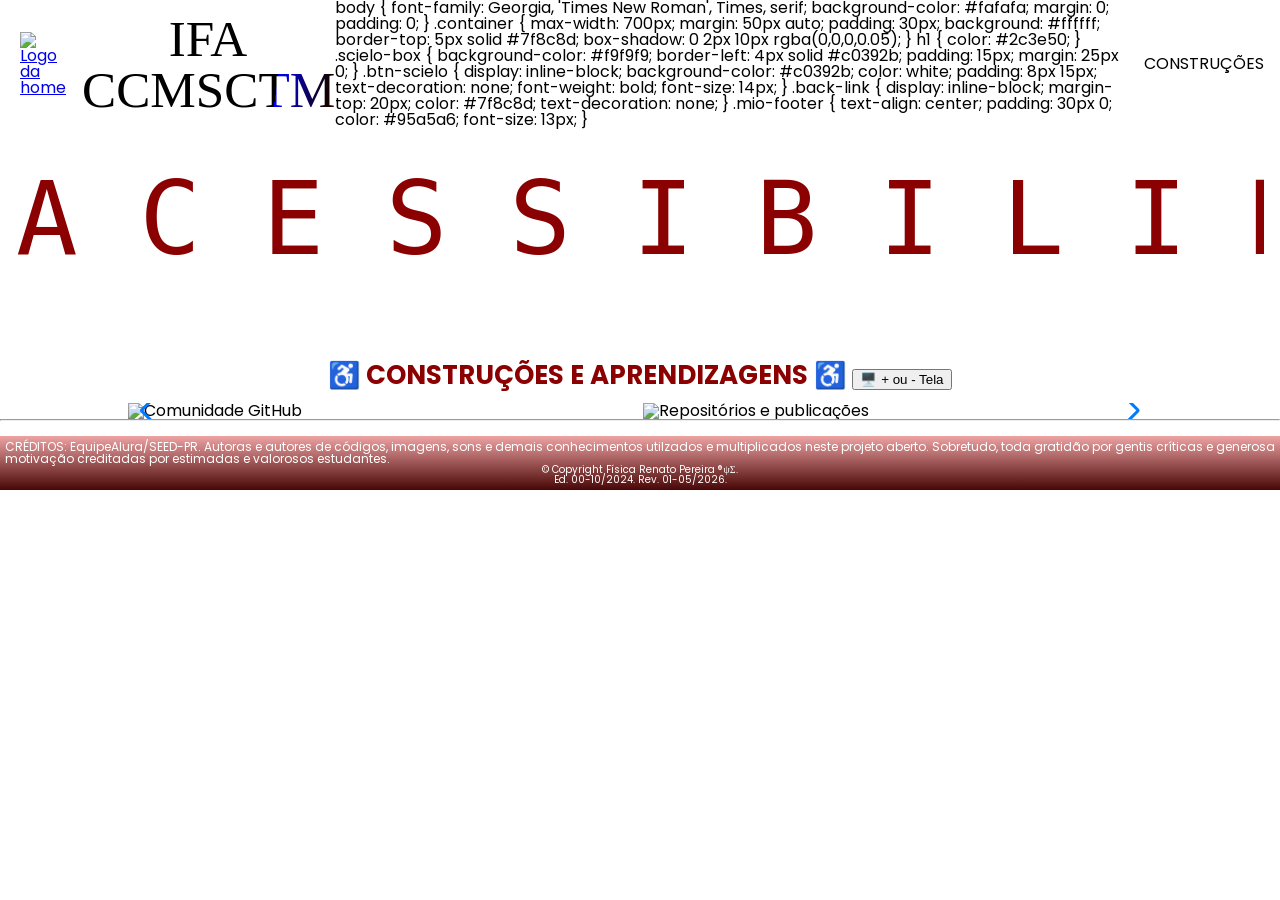
==== commit 88465e7e: "Add CSS styles to index.html Added CSS styles for body, container, headings, and buttons." ====
--- a/index.html
+++ b/index.html
@@ -32,50 +32,76 @@
                         <a href="mobilidade.html" class="lista-menu__link">mobilidade</a>
                     </li>
                     <li class="lista-menu__item">
-                        <a href="#" class="lista-menu__link">Biologia</a>
+                        <a href="mu.html" class="lista-menu__link">Movimento Uniforme</a>
                     </li>
                     <li class="lista-menu__item">
-                        <a href="#" class="lista-menu__link">Física</a>
+                        <a href="muv.html" class="lista-menu__link">Movimento Variado</a>
                     </li>
                     <li class="lista-menu__item">
-                        <a href="#" class="lista-menu__link">Filosofia</a>
-                    </li>
-                    <li class="lista-menu__item">
-                        <a href="#" class="lista-menu__link">Geografia</a>
-                    </li>
-                    <li class="lista-menu__item">
-                        <a href="#" class="lista-menu__link">História</a>
-                    </li>
-                    <li class="lista-menu__item">
-                        <a href="#" class="lista-menu__link">Letras</a>
-                    </li>
-                    <li class="lista-menu__item">
-                        <a href="#" class="lista-menu__link">Linguagens</a>
-                    </li>
-                    <li class="lista-menu__item">
-                        <a href="#" class="lista-menu__link">Matemática</a>
-                    </li>
-                    <li class="lista-menu__item">
-                        <a href="#" class="lista-menu__link">Química</a>
-                    </li>
-                    <li class="lista-menu__item">
-                        <a href="#" class="lista-menu__link">Sociologia</a>
+                        <a href="din.html" class="lista-menu__link">Dinâmica</a>
                     </li>
             </ul> <!--Fim da Lista de Navegação de celular/mobile-->
     
           <div>  
             <a href="index.html"><!--IMAGEM DA LOGO COM LINK PARA A HOME PAGE-->
-               <img src="img/Logo.svg" alt="Logo da Alurabooks" class="container__imagem">
+               <img src="img/Logo.svg" alt="Logo da home" class="container__imagem">
             </a><!-- LOGO DO SITE NO CABEÇALHO E CLASSE DO CSS-->
           </div>
-          <div>        
-             <h1 class="gradient-text"> IFA   CCMSCTM ACESSIBILIDADE </h1>
+           <div>        
+             <h4 class="gradient-text"> IFA CCMSCTM  </h4>
           </div>
-          
-
 
         </div> <!-- TÍTULO DO SITE NO CABEÇALHO E CLASSE DO CSS-->
-
+body {
+    font-family: Georgia, 'Times New Roman', Times, serif;
+    background-color: #fafafa;
+    margin: 0;
+    padding: 0;
+}
+
+.container {
+    max-width: 700px;
+    margin: 50px auto;
+    padding: 30px;
+    background: #ffffff;
+    border-top: 5px solid #7f8c8d;
+    box-shadow: 0 2px 10px rgba(0,0,0,0.05);
+}
+
+h1 {
+    color: #2c3e50;
+}
+
+.scielo-box {
+    background-color: #f9f9f9;
+    border-left: 4px solid #c0392b;
+    padding: 15px;
+    margin: 25px 0;
+}
+
+.btn-scielo {
+    display: inline-block;
+    background-color: #c0392b;
+    color: white;
+    padding: 8px 15px;
+    text-decoration: none;
+    font-weight: bold;
+    font-size: 14px;
+}
+
+.back-link {
+    display: inline-block;
+    margin-top: 20px;
+    color: #7f8c8d;
+    text-decoration: none;
+}
+
+.mio-footer {
+    text-align: center;
+    padding: 30px 0;
+    color: #95a5a6;
+    font-size: 13px;
+}
         
           
 
@@ -90,31 +116,21 @@
                             <li class="lista-menu__item dropdown">   
                              <a href="mobilidade.html" class="lista-menu__link">mobilidade</a> 
                                <ul class="submenu">
-                                  <li><a href="botanica.html" class="submenu__link">Botânica</a></li>
-                                  <li><a href="zoologia.html" class="submenu__link">Zoologia</a></li>
-                                  <li><a href="genetica.html" class="submenu__link">Genética</a></li>
+                                  <li><a href="mu.html" class="submenu__link">Movimento Uniforme</a></li>
+                                  <li><a href="muv.html" class="submenu__link">Movimento Variado</a></li>
+                                  <li><a href="genetica.html" class="submenu__link">Dinâmiica</a></li>
                                 </ul>
                               </li> 
                         <!-- Item com Submenu -->
                           <li class="lista-menu__item dropdown"> 
-                            <a href="#" class="lista-menu__link">Biologia</a> 
+                            <a href="#" class="lista-menu__link">Visão</a> 
                             <ul class="submenu">
-                              <li><a href="botanica.html" class="submenu__link">Botânica</a></li>
-                              <li><a href="zoologia.html" class="submenu__link">Zoologia</a></li>
-                              <li><a href="genetica.html" class="submenu__link">Genética</a></li>
+                              <li><a href="luz.html" class="submenu__link">Ondulatória</a></li>
+                              <li><a href="anomalias.html" class="submenu__link">Anomalias de visão</a></li>
+                              <li><a href="lentes.html" class="submenu__link">Óptica</a></li>
                             </ul>
-                          </li> 
-  
-                              <li class="lista-menu__item"> <a href="#" class="lista-menu__link">Física</a> </li> 
-                              <li class="lista-menu__item"> <a href="#" class="lista-menu__link">Filosofia</a> </li> 
-                              <li class="lista-menu__item"> <a href="#" class="lista-menu__link">Geografia</a> </li> 
-                              <li class="lista-menu__item"> <a href="#" class="lista-menu__link">História</a> </li> 
-                              <li class="lista-menu__item"> <a href="#" class="lista-menu__link">Letras</a> </li> 
-                              <li class="lista-menu__item"> <a href="#" class="lista-menu__link">Linguagens</a> </li> 
-                              <li class="lista-menu__item"> <a href="#" class="lista-menu__link">Matemática</a> </li> 
-                              <li class="lista-menu__item"> <a href="#" class="lista-menu__link">Química</a> </li> 
-                              <li class="lista-menu__item"> <a href="#" class="lista-menu__link">Sociologia</a> </li> 
-                            </ul> <!--FIM DA LISTA DE NAVEGAÇAO DO DESKTOP-->
+                          </li>
+                    </ul> <!--FIM DA LISTA DE NAVEGAÇAO DO DESKTOP-->
 
         </div>
     
@@ -124,7 +140,7 @@
     
    <section class="banner"> <!--Primeiro Espaço editável da página inicial- UMA SECTION, UMA REGIÃO VISUAL NA HOME PAGE-->
         <div class="banner-container">
-             <h1 class="titulo-digitando"> M O B I L I D A D E</h1>
+             <h1 class="titulo-digitando"> A C E S S I B I L I D A D E</h1>
         </div>
     </section>
 
--- a/styles.css
+++ b/styles.css
@@ -20,7 +20,7 @@
 }
 
 body, html {
-    background-color: aquamarine;
+    background-color: white;
     font-family: var(--fonte-principal);
     font-size: 16px;
     font-weight: 400;
@@ -28,15 +28,15 @@
 
 .titulo-digitando {
     font-family: monospace;
-    font-size: 25px;
-    color: darkred; 
+    font-size: 8vw;
+    color: var(--vermelho); 
     overflow: hidden;
     white-space: nowrap;
     border-right: px solid;
     width: 1;
     animation: typing 6s steps(30, end) infinite, blink 1s infinite;
-    margin-top: 1%;
-    margin-bottom: 1%;
+    margin-top: 0%;
+    margin-bottom: 0%;
 }
 
 @keyframes typing {
@@ -56,7 +56,8 @@
 
 .gradient-text {
   font-family: Garamond;
-  font-size: 30px;
+  font-size: 4vw;
+  text-align: center;
   color: #440505;
   background: linear-gradient(97.54deg, black 20%, yellow 15%, blue 20%, #110003 25%, darkred 30%, rgb(2, 66, 15) 35%);
   background-size: 400%; /* Aumenta o tamanho do fundo para animar */
@@ -65,7 +66,8 @@
   -webkit-text-fill-color: transparent; /* Torna a cor original transparente */
   animation: degrade-animation 15s ease infinite; /* Animação */
 margin-bottom: 0%;
-margin-top: 1vw;
+margin-top: 0vw;
+margin-right: 0.5%
 }
 
 @keyframes degrade-animation {
